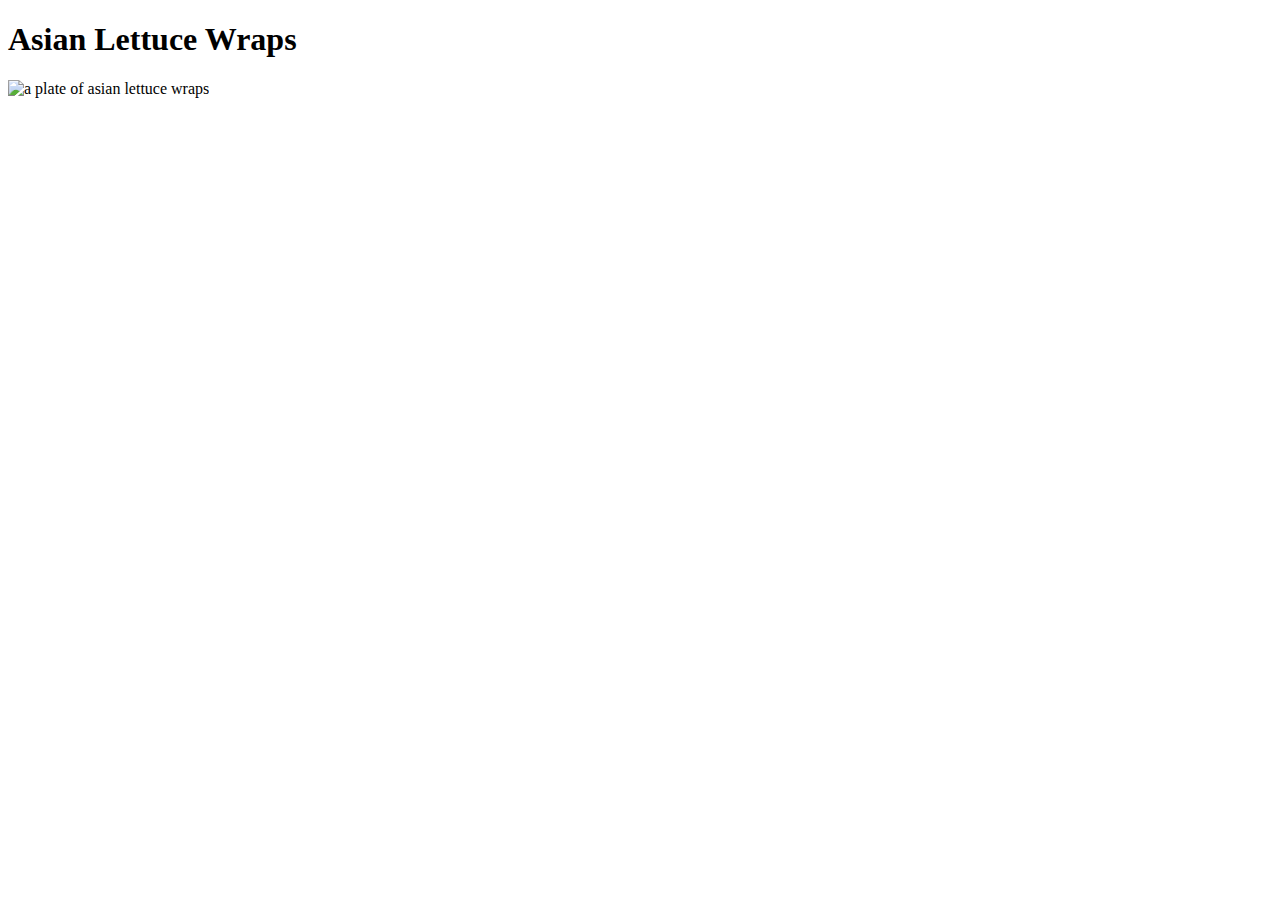
==== recipes/asian-lettuce-wraps.html @ 5291fc2a "Modify html files in recipes folder" ====
<!DOCTYPE html>
<html lang="en">
<head>
    <meta charset="UTF-8">
    <meta name="viewport" content="width=device-width, initial-scale=1.0">
    <title>Odin Recipes | Asian Lettuce Wraps</title>
</head>
<body>
    <h1>Asian Lettuce Wraps</h1>
    <img src="https://imagesvc.meredithcorp.io/v3/mm/image?url=https%3A%2F%2Fpublic-assets.meredithcorp.io%2Febdcf4f7d07205426c965a7f3edc12b0%2F1656444545image.jpg&q=60&c=sc&orient=true&poi=auto&h=512" alt="a plate of asian lettuce wraps">
</body>
</html>
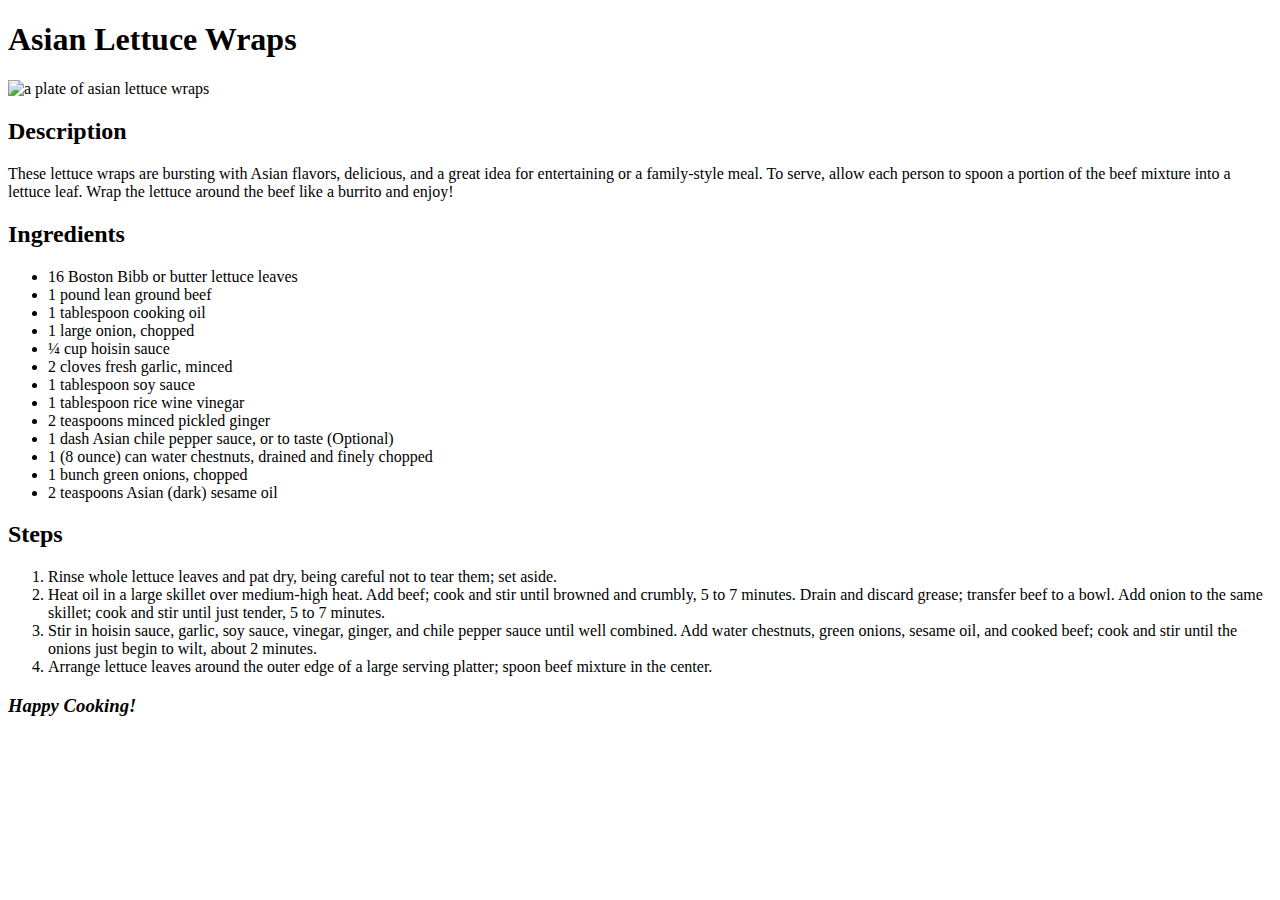
==== commit 06331cb4: "Modify html files in recipes folder" ====
--- a/recipes/asian-lettuce-wraps.html
+++ b/recipes/asian-lettuce-wraps.html
@@ -7,6 +7,32 @@
 </head>
 <body>
     <h1>Asian Lettuce Wraps</h1>
-    <img src="https://imagesvc.meredithcorp.io/v3/mm/image?url=https%3A%2F%2Fpublic-assets.meredithcorp.io%2Febdcf4f7d07205426c965a7f3edc12b0%2F1656444545image.jpg&q=60&c=sc&orient=true&poi=auto&h=512" alt="a plate of asian lettuce wraps">
+    <img src="https://www.allrecipes.com/thmb/fWZOlf703oOwe3jDWVmDxJZ_kSs=/750x0/filters:no_upscale():max_bytes(150000):strip_icc():format(webp)/2630776-asian-lettuce-wraps-Chefd-1x1-1-b10d1fecc65748a4b4c60113da62a863.jpg" alt="a plate of asian lettuce wraps">
+    <h2>Description</h2>
+    <p>These lettuce wraps are bursting with Asian flavors, delicious, and a great idea for entertaining or a family-style meal. To serve, allow each person to spoon a portion of the beef mixture into a lettuce leaf. Wrap the lettuce around the beef like a burrito and enjoy!</p>
+    <h2>Ingredients</h2>
+    <ul>
+        <li>16 Boston Bibb or butter lettuce leaves</li>
+        <li>1 pound lean ground beef</li>
+        <li>1 tablespoon cooking oil</li>
+        <li>1 large onion, chopped</li>
+        <li>¼ cup hoisin sauce</li>
+        <li>2 cloves fresh garlic, minced</li>
+        <li>1 tablespoon soy sauce</li>
+        <li>1 tablespoon rice wine vinegar</li>
+        <li>2 teaspoons minced pickled ginger</li>
+        <li>1 dash Asian chile pepper sauce, or to taste (Optional)</li>
+        <li>1 (8 ounce) can water chestnuts, drained and finely chopped</li>
+        <li>1 bunch green onions, chopped</li>
+        <li>2 teaspoons Asian (dark) sesame oil</li>
+    </ul>
+    <h2>Steps</h2>
+    <ol>
+        <li>Rinse whole lettuce leaves and pat dry, being careful not to tear them; set aside.</li>
+        <li>Heat oil in a large skillet over medium-high heat. Add beef; cook and stir until browned and crumbly, 5 to 7 minutes. Drain and discard grease; transfer beef to a bowl. Add onion to the same skillet; cook and stir until just tender, 5 to 7 minutes.</li>
+        <li>Stir in hoisin sauce, garlic, soy sauce, vinegar, ginger, and chile pepper sauce until well combined. Add water chestnuts, green onions, sesame oil, and cooked beef; cook and stir until the onions just begin to wilt, about 2 minutes.</li>
+        <li>Arrange lettuce leaves around the outer edge of a large serving platter; spoon beef mixture in the center.</li>
+    </ol>
+    <h3><strong><em>Happy Cooking!</em></strong></h3>
 </body>
 </html>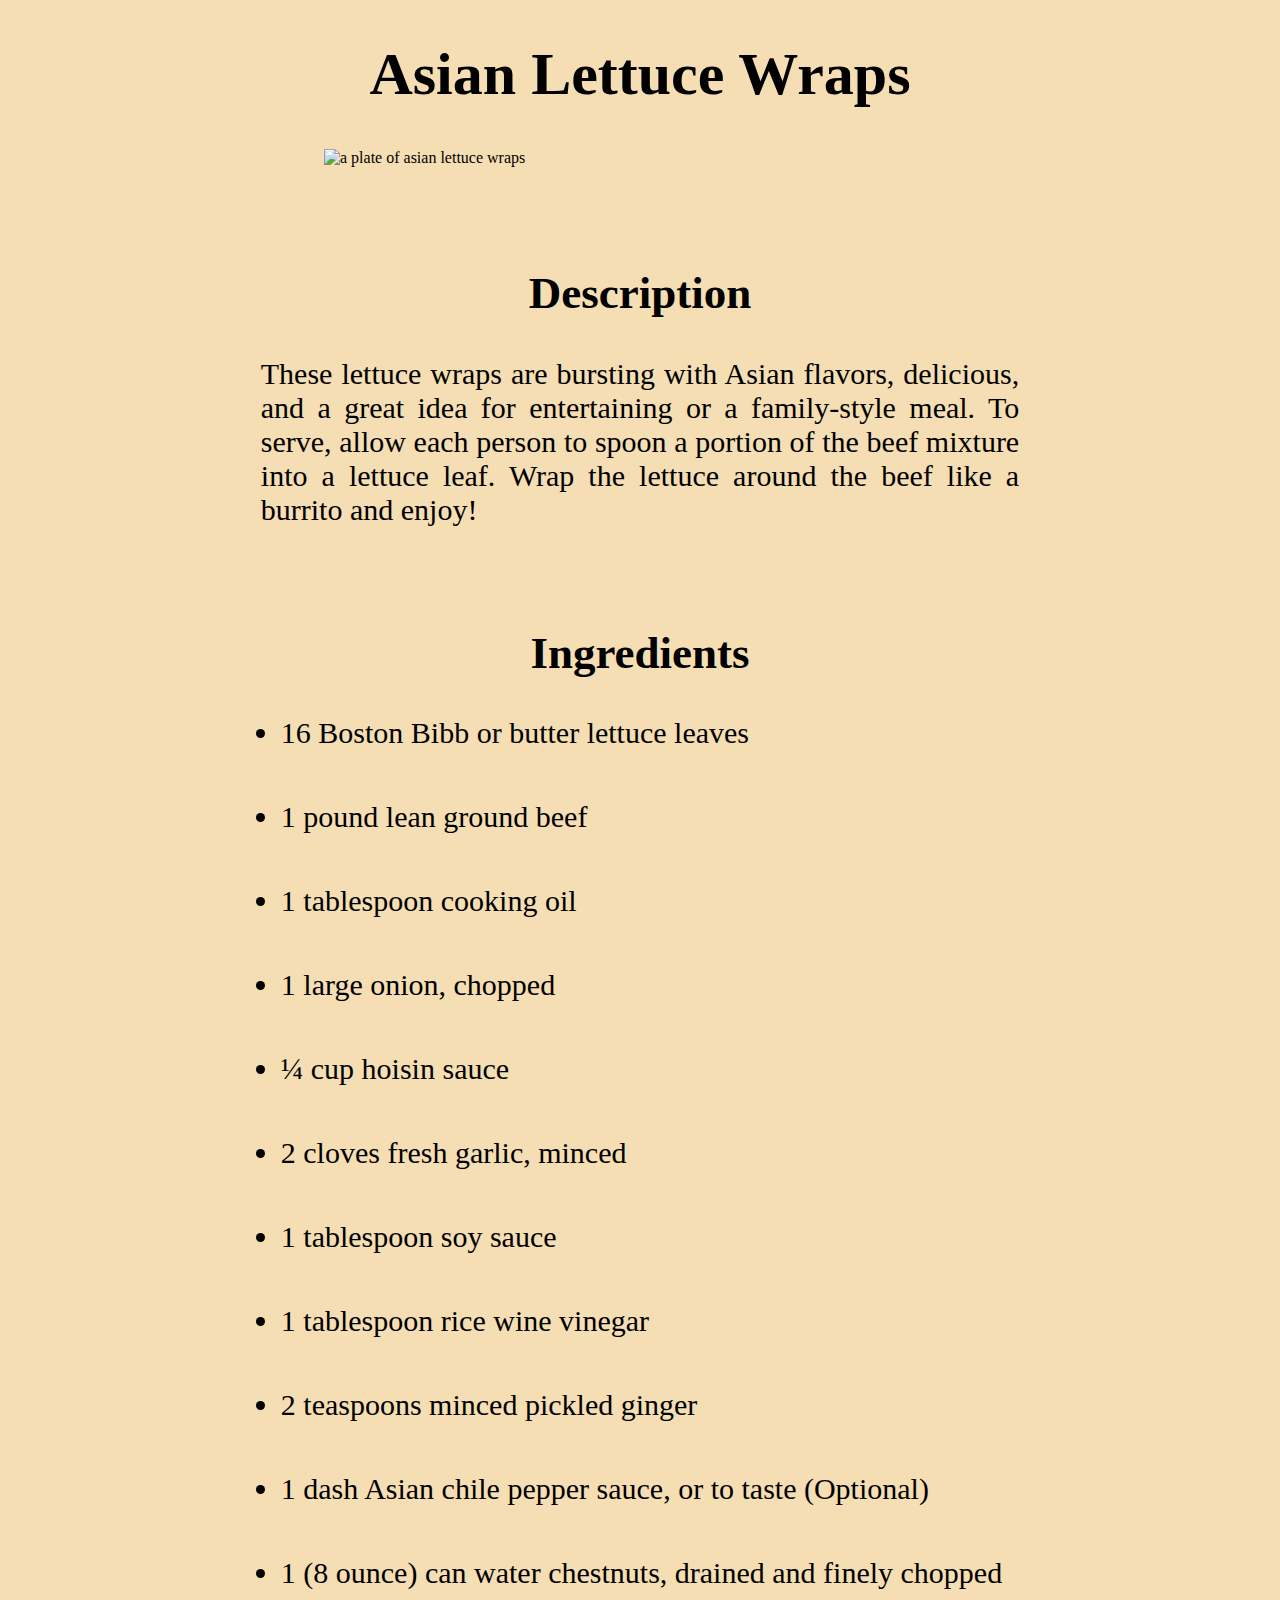
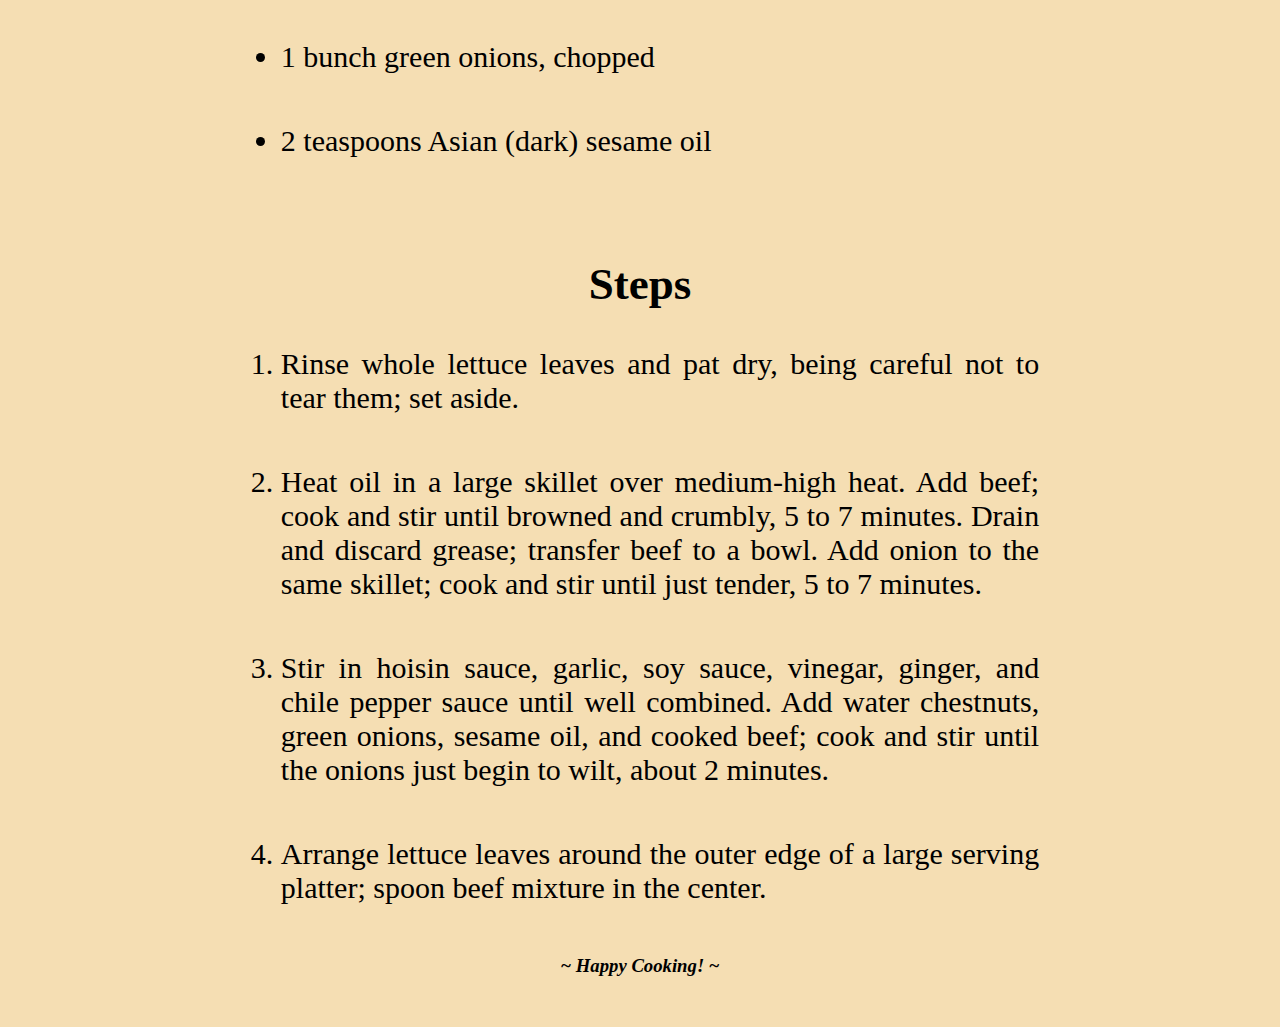
==== commit 0b2794dc: "Link style.css to html files in recipes" ====
--- a/recipes/asian-lettuce-wraps.html
+++ b/recipes/asian-lettuce-wraps.html
@@ -4,12 +4,13 @@
     <meta charset="UTF-8">
     <meta name="viewport" content="width=device-width, initial-scale=1.0">
     <title>Odin Recipes | Asian Lettuce Wraps</title>
+    <link rel="stylesheet" href="../style.css">
 </head>
 <body>
-    <h1>Asian Lettuce Wraps</h1>
+    <h1 class="title">Asian Lettuce Wraps</h1>
     <img src="https://www.allrecipes.com/thmb/fWZOlf703oOwe3jDWVmDxJZ_kSs=/750x0/filters:no_upscale():max_bytes(150000):strip_icc():format(webp)/2630776-asian-lettuce-wraps-Chefd-1x1-1-b10d1fecc65748a4b4c60113da62a863.jpg" alt="a plate of asian lettuce wraps">
     <h2>Description</h2>
-    <p>These lettuce wraps are bursting with Asian flavors, delicious, and a great idea for entertaining or a family-style meal. To serve, allow each person to spoon a portion of the beef mixture into a lettuce leaf. Wrap the lettuce around the beef like a burrito and enjoy!</p>
+    <p class="recipe-detail">These lettuce wraps are bursting with Asian flavors, delicious, and a great idea for entertaining or a family-style meal. To serve, allow each person to spoon a portion of the beef mixture into a lettuce leaf. Wrap the lettuce around the beef like a burrito and enjoy!</p>
     <h2>Ingredients</h2>
     <ul>
         <li>16 Boston Bibb or butter lettuce leaves</li>
@@ -27,12 +28,12 @@
         <li>2 teaspoons Asian (dark) sesame oil</li>
     </ul>
     <h2>Steps</h2>
-    <ol>
+    <ol class="recipe-detail">
         <li>Rinse whole lettuce leaves and pat dry, being careful not to tear them; set aside.</li>
         <li>Heat oil in a large skillet over medium-high heat. Add beef; cook and stir until browned and crumbly, 5 to 7 minutes. Drain and discard grease; transfer beef to a bowl. Add onion to the same skillet; cook and stir until just tender, 5 to 7 minutes.</li>
         <li>Stir in hoisin sauce, garlic, soy sauce, vinegar, ginger, and chile pepper sauce until well combined. Add water chestnuts, green onions, sesame oil, and cooked beef; cook and stir until the onions just begin to wilt, about 2 minutes.</li>
         <li>Arrange lettuce leaves around the outer edge of a large serving platter; spoon beef mixture in the center.</li>
     </ol>
-    <h3><strong><em>Happy Cooking!</em></strong></h3>
+    <h3 style="text-align: center; margin: 50px 50px 50px 50px;"><strong><em>~ Happy Cooking! ~</em></strong></h3>
 </body>
 </html>--- a/style.css
+++ b/style.css
@@ -0,0 +1,65 @@
+body {
+    background-color: wheat;
+}
+
+h2 {
+    text-align: center;
+    font-size: 45px;
+    margin-top: 100px;
+}
+
+img {
+    display: block;
+    margin-left: auto;
+    margin-right: auto;
+    width: 50%;
+}
+
+li {
+    margin-bottom: 50px;
+}
+
+ol {
+    font-size: 30px;
+}
+
+p {
+    font-size: 30px;
+}
+
+ul {
+    display: block;
+    margin-left: auto;
+    margin-right: auto;
+    width: 60%;
+    font-size: 30px;
+}
+
+.description {
+    text-align: center;
+    font-size: 30px;
+}
+
+.front-page {
+    display: inline;
+    text-align: center;
+}
+
+.recipe-detail {
+    display: block;
+    margin-left: auto;
+    margin-right: auto;
+    width: 60%;
+    text-align: justify;
+}
+
+.title {
+    font-size: 60px;
+    text-align: center;
+}
+
+.recipe {
+    height: auto;
+    width: 30%;
+}
+
